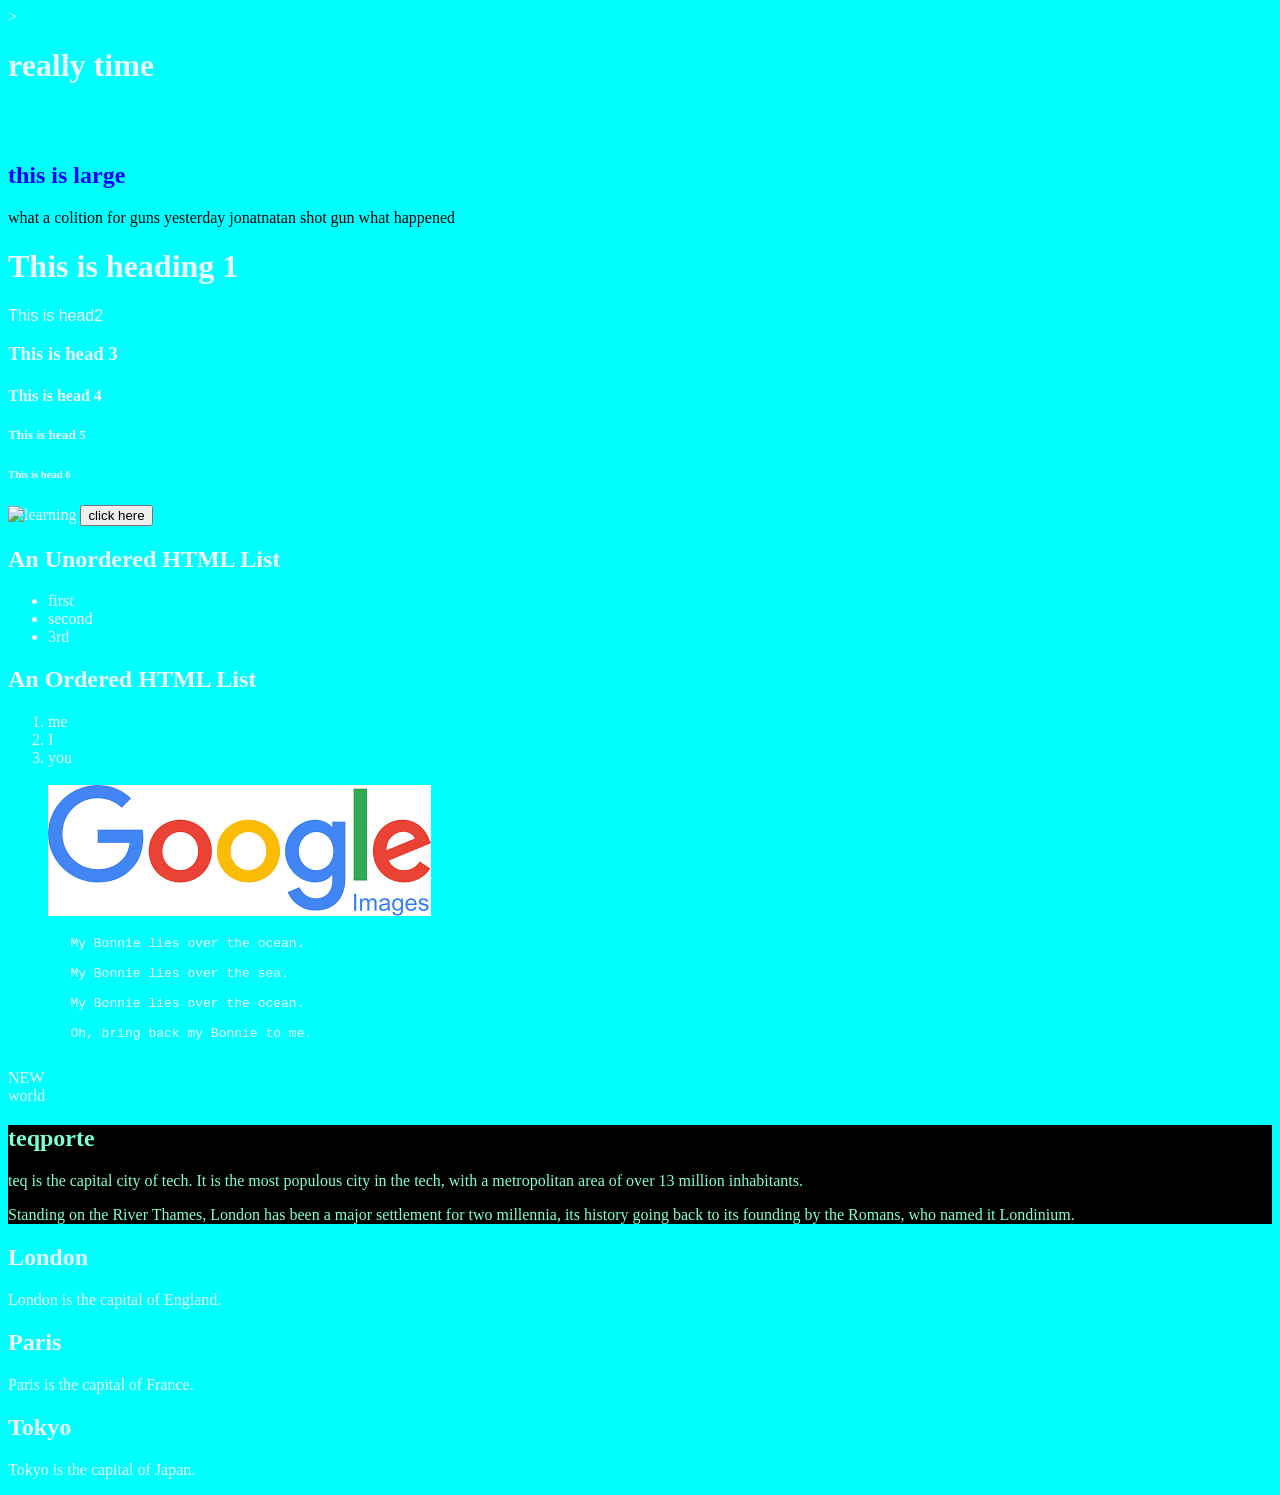
==== pre.html @ 1eb84bef "first branch" ====
<!doctype html>
<html lang="us">
    <head>
        <title>test</title></head>
        <meta charset="UTF-8">
            <link rel="stylesheet" href="new.css">
    <style> body{ color: aliceblue}
    </style>
    <body style="background-color: aqua;"></body> >
        <h1>really time</h1> 
        <br>
        <br>
        <h2 style="color: blue"> this is large</h2>
        <p  title="summary" style="color: #000;">what a colition for guns  yesterday jonatnatan shot gun what happened</p>
        <h1>This is heading 1</h1>
<h2 style="font: 1em sans-serif;">This is head2</h2>
<h3>This is head 3</h3>
<h4>This is head 4</h4>
<h5>This is head 5</h5>
<h6>This is head 6</h6>
 <img src="w3schools.jpg" alt="learning" width="100" height="140">
 <button>click here</button>
 <h2>An Unordered HTML List</h2>

 <ul>
   <li>first</li>
   <li>second</li>
   <li>3rd</li>
 </ul>  
 
 <h2>An Ordered HTML List</h2>
 
 <ol>
   <li>me</li>
   <li>I</li>
   <li>you</li>
    <br>
   <img src="google.jpg" alt="google.jpg">

 </ol>  <pre>
        My Bonnie lies over the ocean.
     
        My Bonnie lies over the sea.
     
        My Bonnie lies over the ocean.
        
        Oh, bring back my Bonnie to me.
     </pre>
     <div>NEW</div>
<div>world</div><div style="background-color:black;color:aquamarine;size: 20px">
    <h2>teqporte</h2>
    <p>teq is the capital city of tech. It is the most populous city in the tech, with a metropolitan area of over 13 million inhabitants.</p>
    <p>Standing on the River Thames, London has been a major settlement for two millennia, its history going back to its founding by the Romans, who named it Londinium.</p>
  </div> 
  <div class="cities">
    <h2>London</h2>
    <p>London is the capital of England.</p>
  </div>
  
  <div class="cities">
    <h2>Paris</h2>
    <p>Paris is the capital of France.</p>
  </div>
  
  <div class="cities">
    <h2>Tokyo</h2>
    <p>Tokyo is the capital of Japan.</p>
  </div>


     


 </body>
</html>
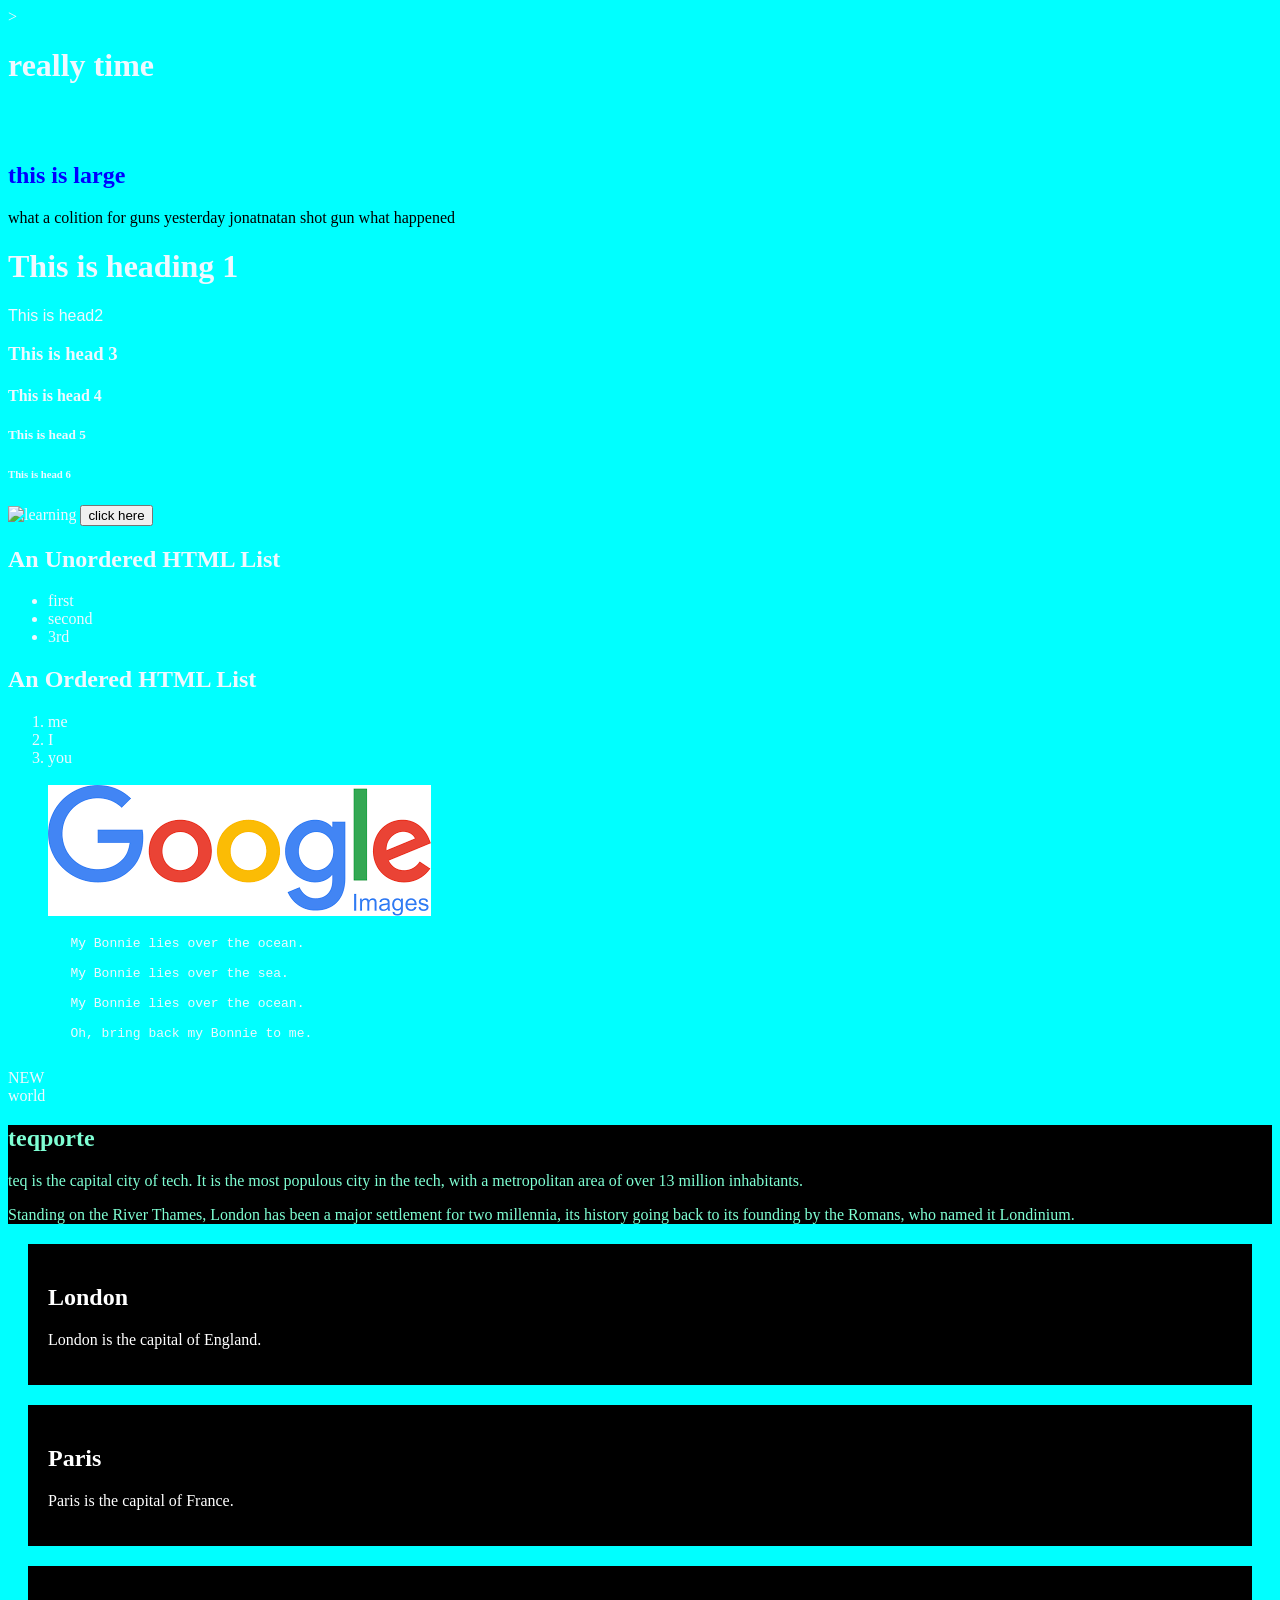
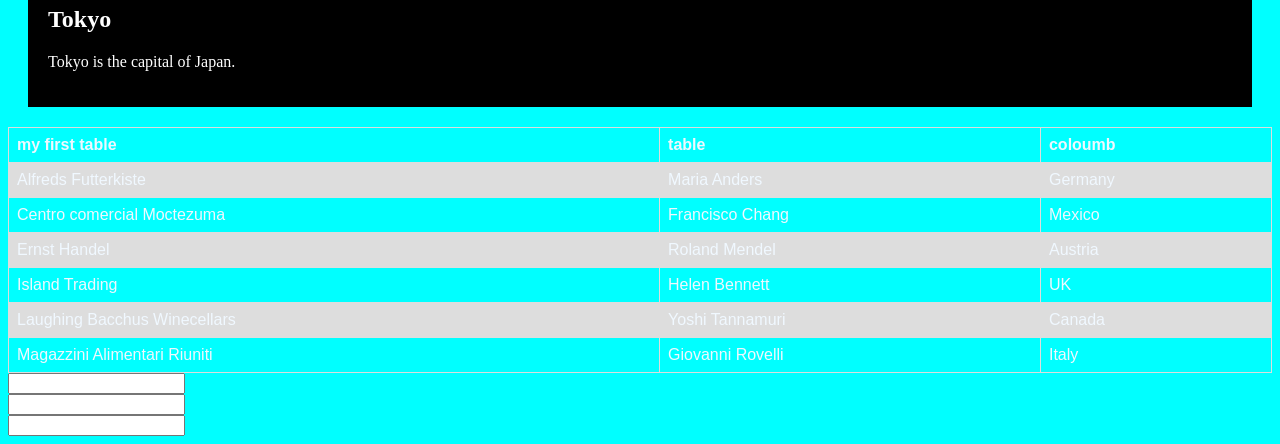
==== commit 0f3b91e9: "first branch" ====
--- a/pre.html
+++ b/pre.html
@@ -67,6 +67,50 @@
     <p>Tokyo is the capital of Japan.</p>
   </div>
 
+  <table>
+    <tr>
+  <th>my first table</th>
+  <th>table</th>
+  <th>coloumb</th>
+</tr> 
+<td>Alfreds Futterkiste</td>
+    <td>Maria Anders</td>
+    <td>Germany</td>
+  </tr>
+  <tr>
+    <td>Centro comercial Moctezuma</td>
+    <td>Francisco Chang</td>
+    <td>Mexico</td>
+  </tr>
+  <tr>
+    <td>Ernst Handel</td>
+    <td>Roland Mendel</td>
+    <td>Austria</td>
+  </tr>
+  <tr>
+    <td>Island Trading</td>
+    <td>Helen Bennett</td>
+    <td>UK</td>
+  </tr>
+  <tr>
+    <td>Laughing Bacchus Winecellars</td>
+    <td>Yoshi Tannamuri</td>
+    <td>Canada</td>
+  </tr>
+  <tr>
+    <td>Magazzini Alimentari Riuniti</td>
+    <td>Giovanni Rovelli</td>
+    <td>Italy</td>
+  </tr>
+  </table>
+  <form>
+    <input type="text" name="firstname"><br>
+    
+    <input type="text" name="firstname">
+<br>
+ <input type="text" name="firstname">
+  </form>
+       
 
      
 
--- a/new.css
+++ b/new.css
@@ -0,0 +1,23 @@
+table {
+  font-family: arial, sans-serif;
+  border-collapse: collapse;
+  width: 100%;
+}
+
+td, th {
+  border: 1px solid #dddddd;
+  text-align: left;
+  padding: 8px;
+}
+
+tr:nth-child(even) {
+  background-color: #dddddd;
+}
+
+
+.cities {
+    background-color: black;
+    color: white;
+    margin: 20px;
+    padding: 20px;
+  }
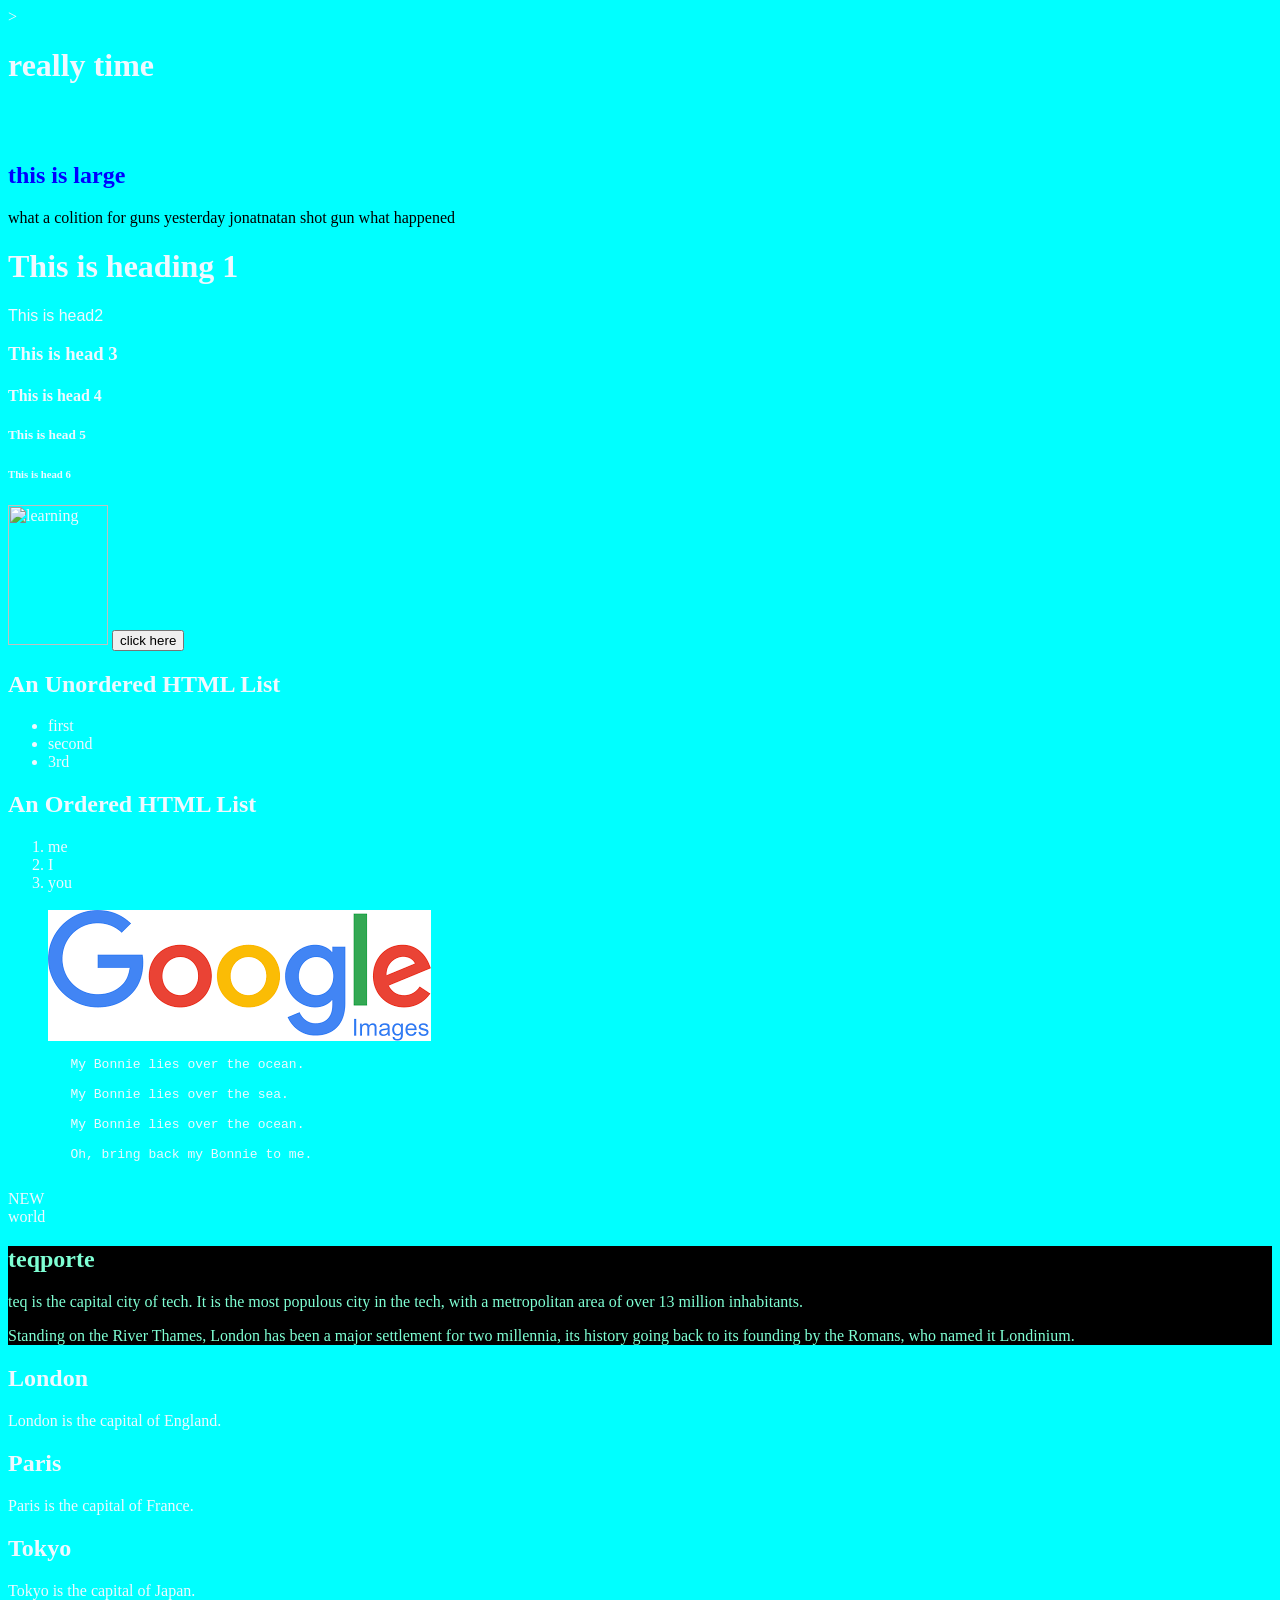
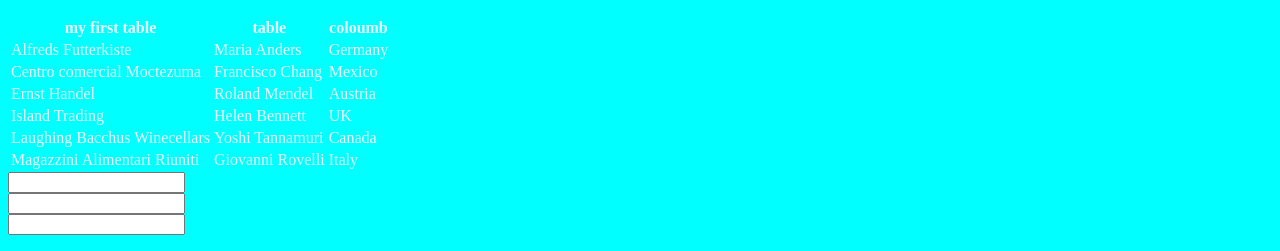
==== commit fa579ef8: "first branch" ====
--- a/pre.html
+++ b/pre.html
@@ -1,9 +1,4 @@
-<!doctype html>
-<html lang="us">
-    <head>
-        <title>test</title></head>
-        <meta charset="UTF-8">
-            <link rel="stylesheet" href="new.css">
+
     <style> body{ color: aliceblue}
     </style>
     <body style="background-color: aqua;"></body> >
